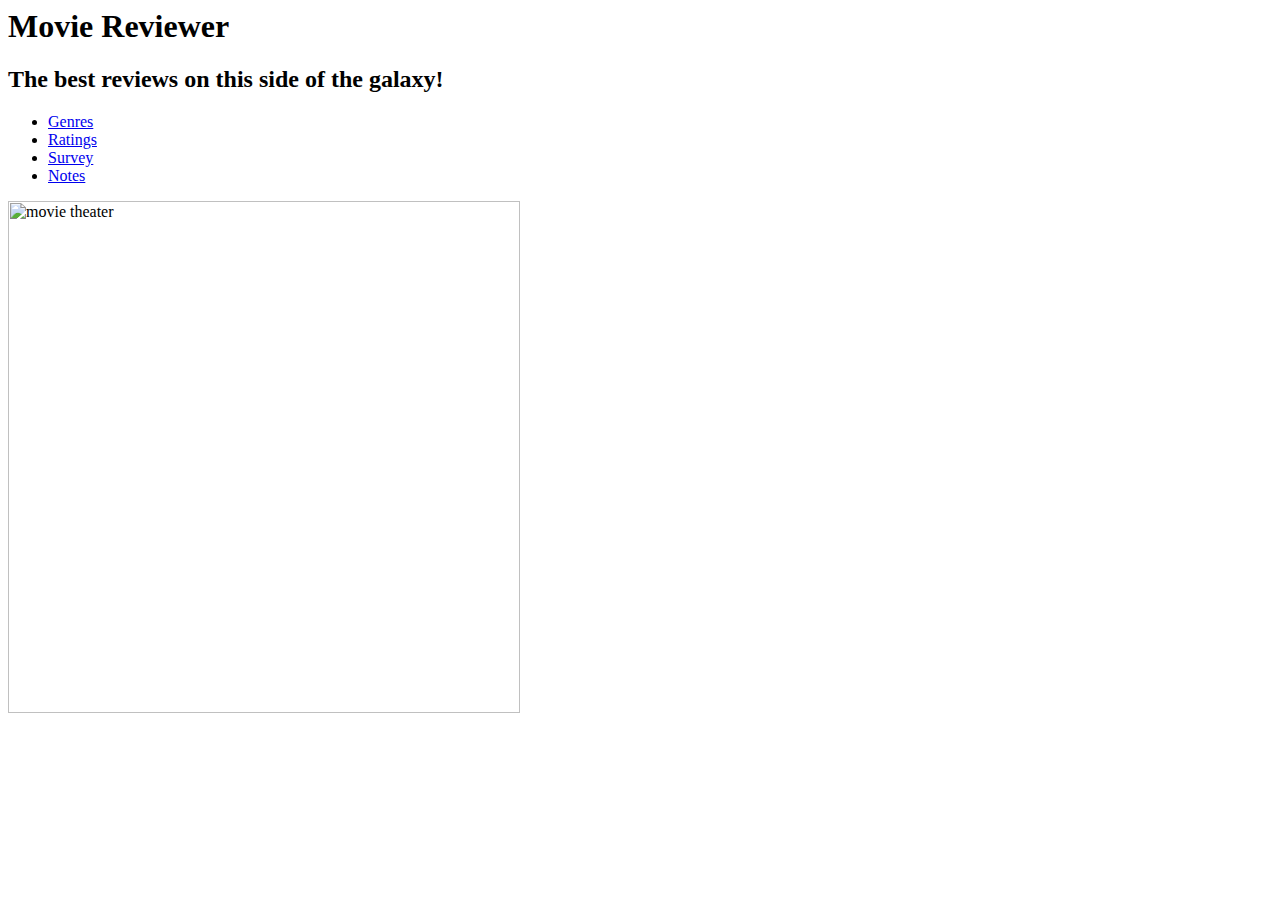
==== index.html @ 563732b5 "Create index.html" ====
<html>
<h1> Movie Reviewer</h1>
<body>
<h2> The best reviews on this side of the galaxy!</h2>
<ul>
    <li><a href="page1.html">Genres</a></li>
  <li><a href="page2.html">Ratings</a></li>
    <li><a href="page3.html">Survey</a></li>
    <li><a href="notes.html">Notes</a></li>
</ul>
<img width="512" alt="movie theater" src="https://upload.wikimedia.org/wikipedia/commons/thumb/c/cd/Toyogeki-Movie_Toyooka002.jpg/512px-Toyogeki-Movie_Toyooka002.jpg" title="movie theater">
</body>
</html>
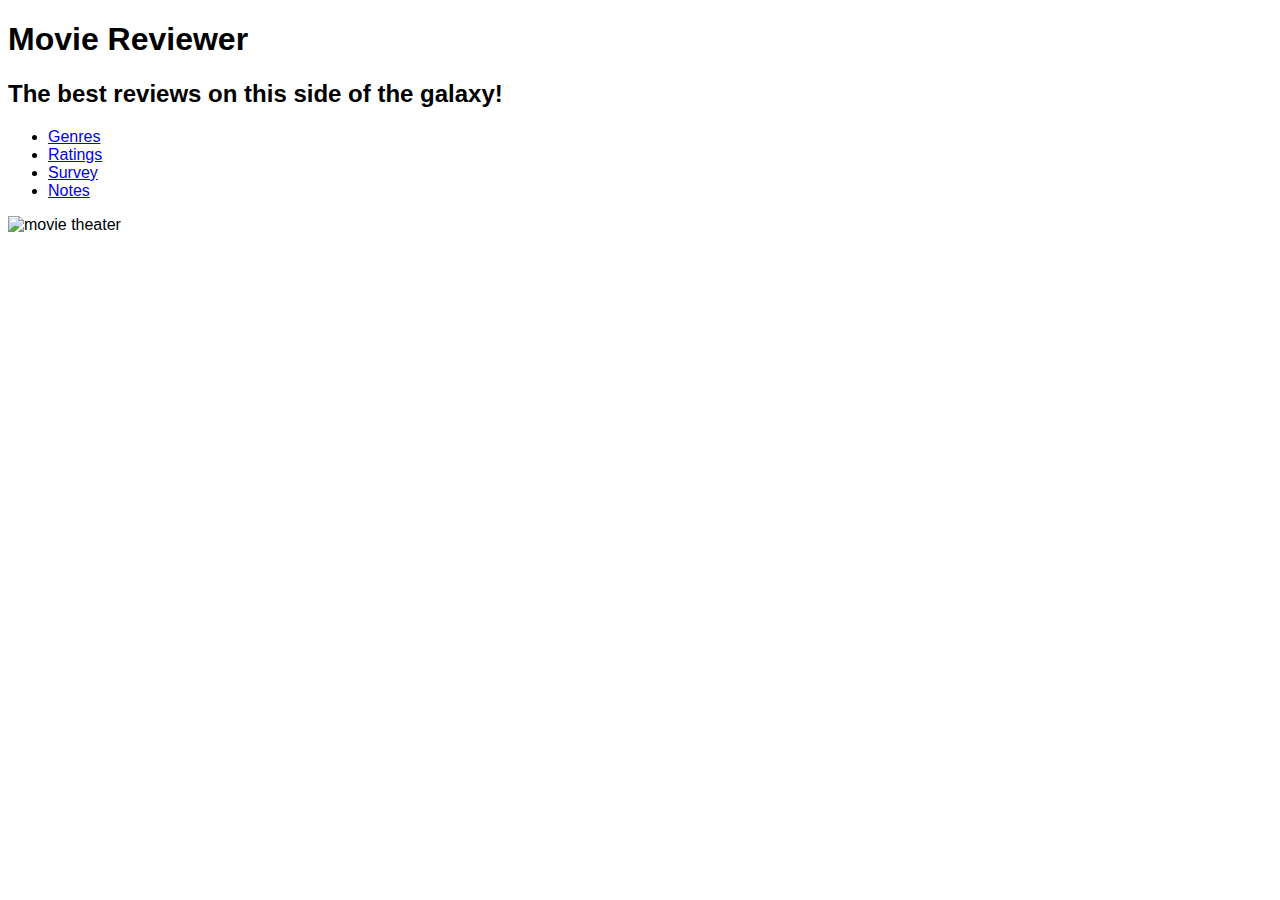
==== commit ee5a2c28: "link CSS and update DOCTYPE" ====
--- a/index.html
+++ b/index.html
@@ -1,4 +1,6 @@
+<!DOCTYPE html>
 <html>
+    <head> <link href="main.css" type="text/css" rel="stylesheet" /> </head>
 <h1> Movie Reviewer</h1>
 <body>
 <h2> The best reviews on this side of the galaxy!</h2>
--- a/main.css
+++ b/main.css
@@ -0,0 +1,5 @@
+body {
+  font-family: Arial, Verdana, sans-serif;}
+h1,h2 {
+  color:0E53A7;}
+
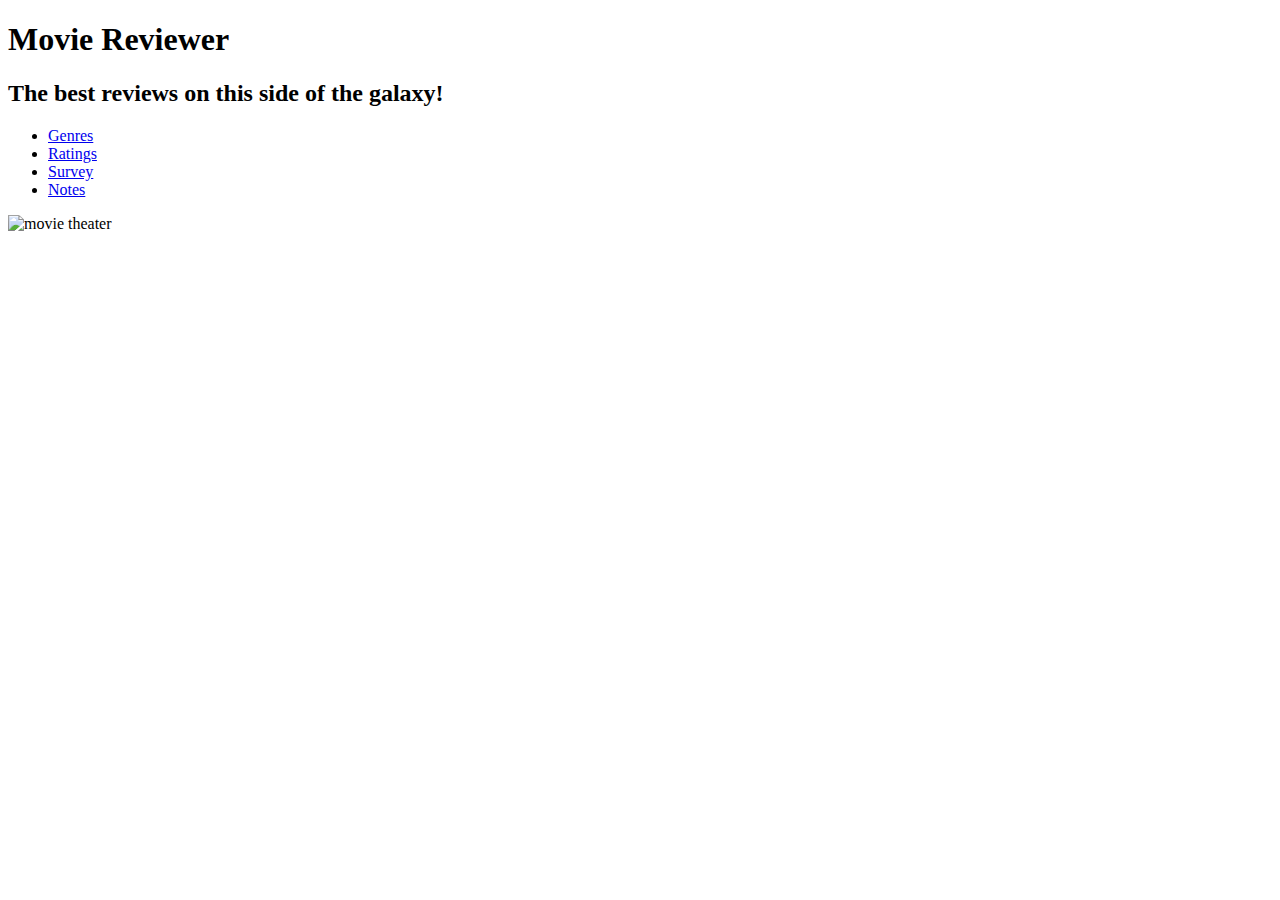
==== commit fbe2d182: "Finished assignment" ====
--- a/index.html
+++ b/index.html
@@ -1,15 +1,19 @@
-<!DOCTYPE html>
-<html>
-    <head> <link href="main.css" type="text/css" rel="stylesheet" /> </head>
-<h1> Movie Reviewer</h1>
-<body>
-<h2> The best reviews on this side of the galaxy!</h2>
-<ul>
-    <li><a href="page1.html">Genres</a></li>
-  <li><a href="page2.html">Ratings</a></li>
-    <li><a href="page3.html">Survey</a></li>
-    <li><a href="notes.html">Notes</a></li>
-</ul>
-<img width="512" alt="movie theater" src="https://upload.wikimedia.org/wikipedia/commons/thumb/c/cd/Toyogeki-Movie_Toyooka002.jpg/512px-Toyogeki-Movie_Toyooka002.jpg" title="movie theater">
-</body>
-</html>
+<!DOCTYPE html>
+<html>
+<head> 
+<link href="Colorful CSS/style.css" rel="stylesheet" type="text/css"> 
+</head>
+<body id="homebg">
+<h1> Movie Reviewer</h1>
+<h2> The best reviews on this side of the galaxy!</h2>
+<ul>
+    <li><a href="page1.html">Genres</a></li>
+  <li><a href="page2.html">Ratings</a></li>
+    <li><a href="page3.html">Survey</a></li>
+    <li><a href="notes.html">Notes</a></li>
+</ul>
+<img width="800" alt="movie theater" src="https://upload.wikimedia.org/wikipedia/commons/thumb/c/cd/Toyogeki-Movie_Toyooka002.jpg/512px-Toyogeki-Movie_Toyooka002.jpg" title="movie theater">
+</body>
+
+
+</html>
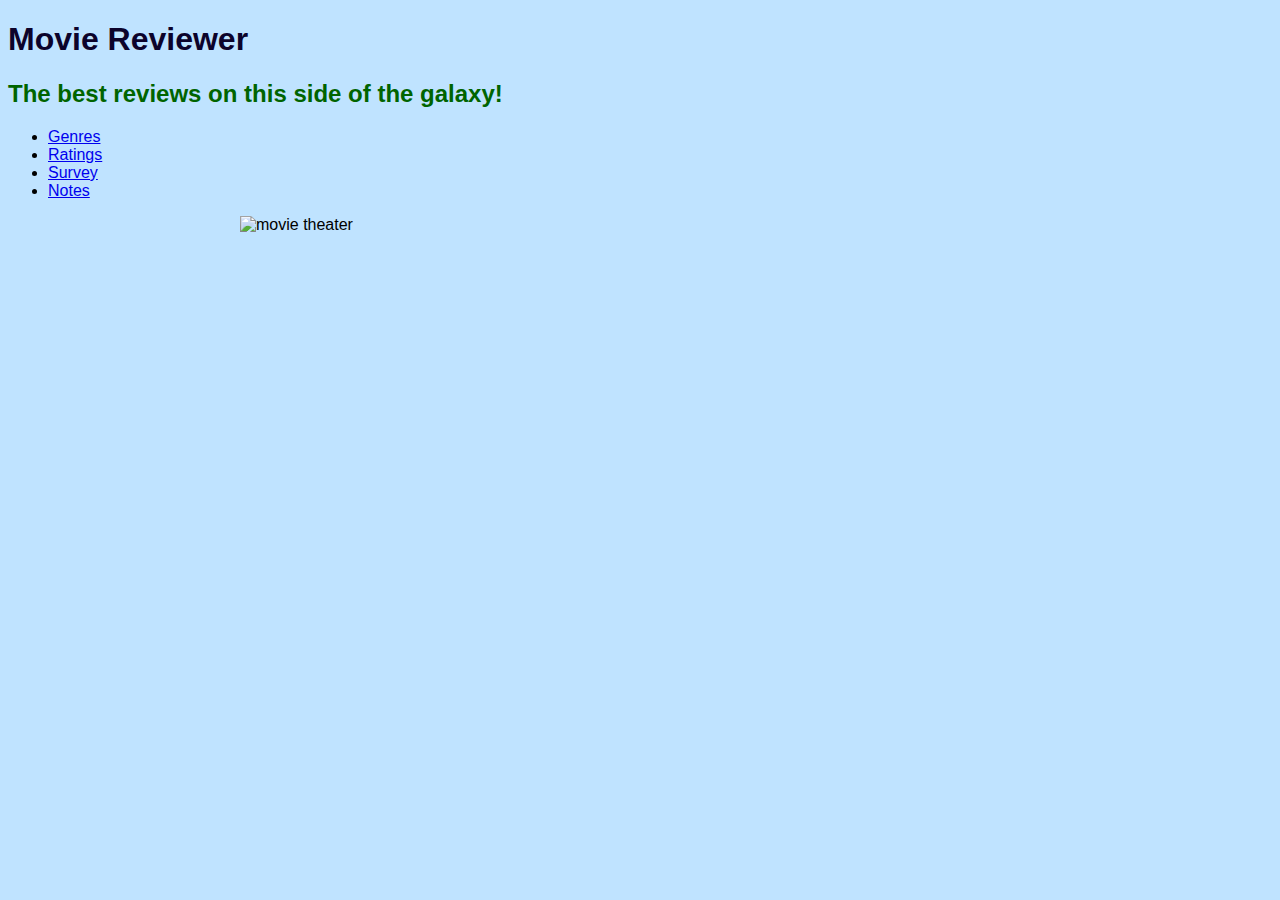
==== commit ae798b03: "Update index.html" ====
--- a/index.html
+++ b/index.html
@@ -1,7 +1,7 @@
 <!DOCTYPE html>
 <html>
 <head> 
-<link href="Colorful CSS/style.css" rel="stylesheet" type="text/css"> 
+<link href="style.css" rel="stylesheet" type="text/css"> 
 </head>
 <body id="homebg">
 <h1> Movie Reviewer</h1>
--- a/style.css
+++ b/style.css
@@ -0,0 +1,42 @@
+body {
+  font-family: Arial, Verdana, sans-serif;
+    background: #BFE3FF}
+h1 {
+  color:#0C032B;}
+h2{
+    color: darkgreen;}
+p {
+    color: #0C032B;}
+#gradient {
+    /* fallback color */
+    background-color: #05346D;
+    /*gradient color*/
+    background-image: linear-gradient (to right,#05346D,#0E54A7); }
+th {
+    border-bottom: 2px solid #000000;
+    text-align: center;} 
+
+tr,table,td{
+    text-align: center;
+    border: 4px solid black;
+    border-collapse: collapse;}
+
+/*centers image*/
+img{
+display: block;
+margin: 0px auto;}
+
+#homebutton {
+    color:#003300;
+    text-transform: uppercase;}
+/*INACTIVE: bc not doing what I want it to*/
+    #homebg{
+    background-image: url("https://upload.wikimedia.org/wikipedia/commons/thumb/c/cd/Toyogeki-Movie_Toyooka002.jpg/512px-Toyogeki-Movie_Toyooka002.jpg");
+    background-repeat: no repeat;
+    background-size: contain;
+    background-attachment: fixed;
+    background-position: center;}
+dt{
+    color: forestgreen;
+    text-decoration: underline;}
+#devhead{color: darkorange;}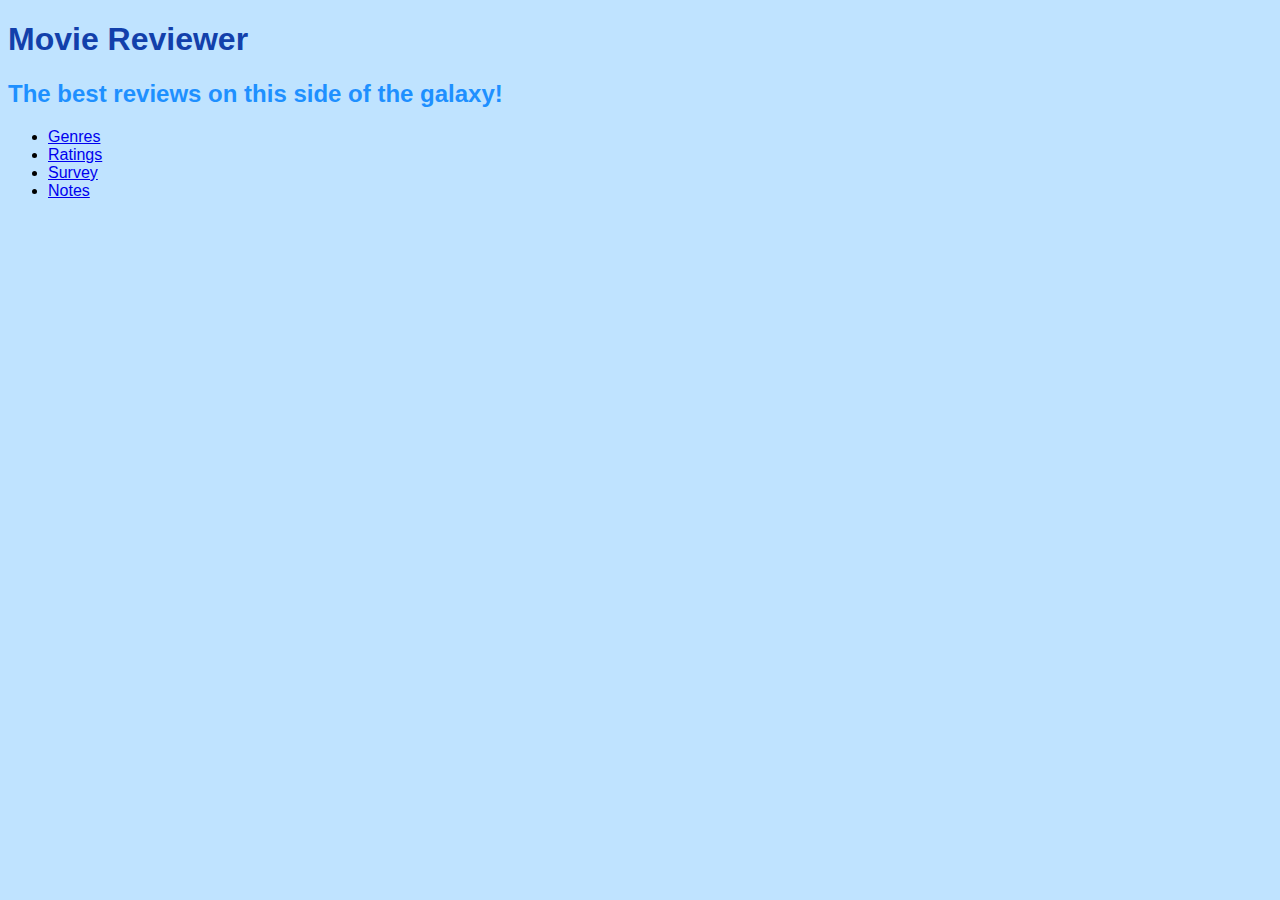
==== commit f4e4ec44: "Add files via upload" ====
--- a/index.html
+++ b/index.html
@@ -12,7 +12,7 @@
     <li><a href="page3.html">Survey</a></li>
     <li><a href="notes.html">Notes</a></li>
 </ul>
-<img width="800" alt="movie theater" src="https://upload.wikimedia.org/wikipedia/commons/thumb/c/cd/Toyogeki-Movie_Toyooka002.jpg/512px-Toyogeki-Movie_Toyooka002.jpg" title="movie theater">
+
 </body>
 
 
--- a/style.css
+++ b/style.css
@@ -2,9 +2,9 @@
   font-family: Arial, Verdana, sans-serif;
     background: #BFE3FF}
 h1 {
-  color:#0C032B;}
+  color:#1240AB;}
 h2{
-    color: darkgreen;}
+    color: dodgerblue;}
 p {
     color: #0C032B;}
 #gradient {
@@ -29,11 +29,10 @@
 #homebutton {
     color:#003300;
     text-transform: uppercase;}
-/*INACTIVE: bc not doing what I want it to*/
-    #homebg{
+#homebg{
     background-image: url("https://upload.wikimedia.org/wikipedia/commons/thumb/c/cd/Toyogeki-Movie_Toyooka002.jpg/512px-Toyogeki-Movie_Toyooka002.jpg");
-    background-repeat: no repeat;
-    background-size: contain;
+    background-repeat:no-repeat;
+    background-size: cover;
     background-attachment: fixed;
     background-position: center;}
 dt{
